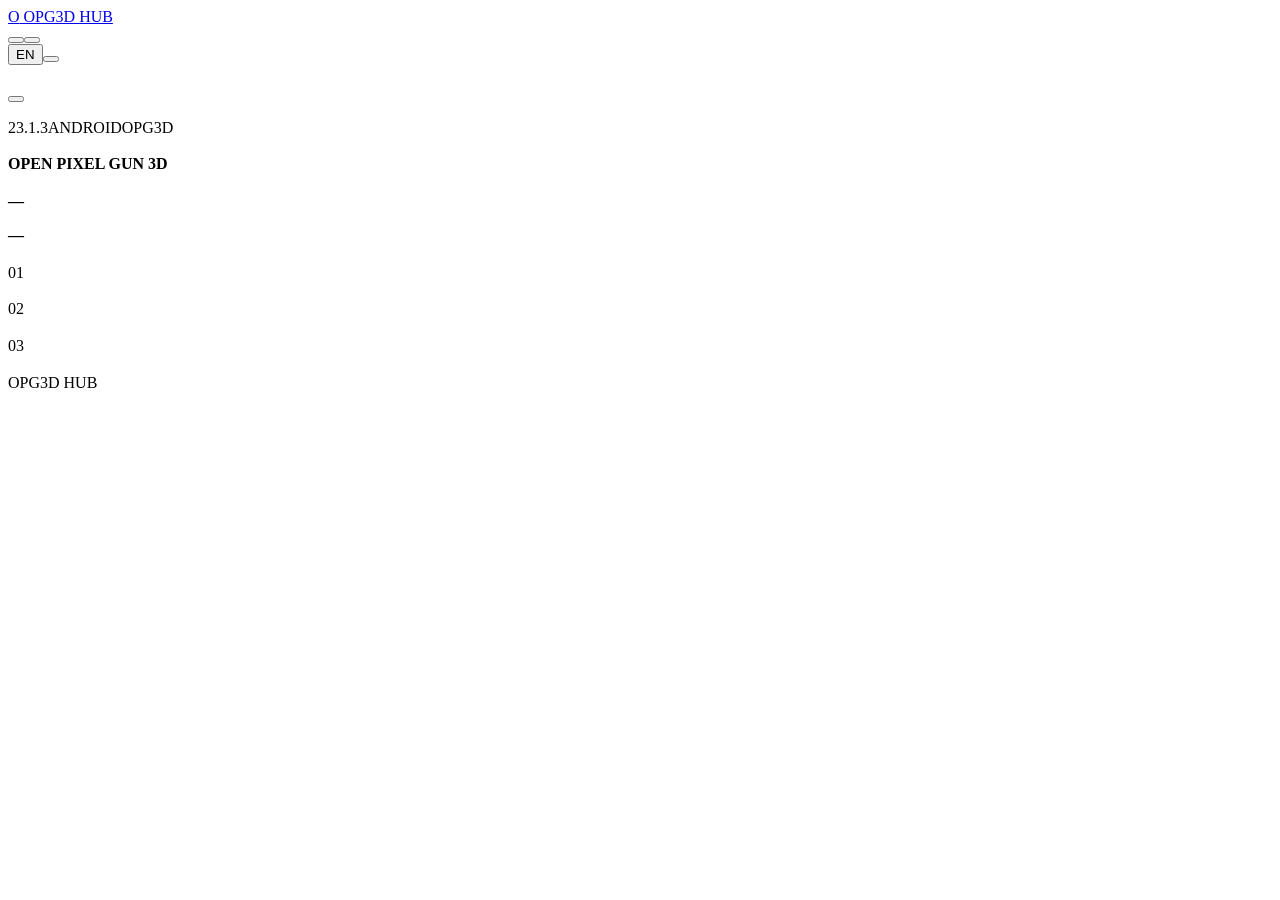
==== internal/api/hub/index.html @ 9a52f570 "feat: add OPG3D HUB exchange shop and strong web authentication" ====
<!doctype html>
<html lang="ru"><head><meta charset="utf-8"><meta name="viewport" content="width=device-width,initial-scale=1"><meta name="color-scheme" content="light dark"><title>OPG3D HUB</title><link rel="stylesheet" href="/hub/style.css"><script defer src="/hub/app.js"></script></head><body>
<header class="top"><a class="brand" href="/" aria-label="OPG3D HUB"><span class="brand-icon" aria-hidden="true">O</span> OPG3D <span class="muted">HUB</span></a><nav><button id="homeNav" data-t="home" class="nav current"></button><button id="shopNav" data-t="shop" class="nav"></button><button id="securityNav" data-t="security" class="nav" hidden></button></nav><div class="tools"><button id="language" class="language" aria-label="Switch language">EN</button><button id="login" data-t="login" class="primary"></button><button id="logout" data-t="logout" hidden></button></div></header>
<main>
<div id="notice" role="status" class="notice" hidden></div>
<section id="homeView"><div class="hero"><div class="hero-copy"><span class="eyebrow" data-t="eyebrow"></span><h1 data-t="headline"></h1><p class="lede" data-t="intro"></p><div class="actions"><a id="download" class="button primary disabled" aria-disabled="true" data-t="downloadSoon"></a><button id="heroShop" data-t="openShop"></button></div><p class="small muted" id="downloadNote" data-t="downloadNote"></p><div class="hero-meta"><span>23.1.3</span><span>ANDROID</span><span>OPG3D</span></div></div><div class="hero-art"><img src="/hub/assets/hero.png" alt="" fetchpriority="high"><div class="image-caption"><span data-t="world"></span><strong>OPEN PIXEL GUN 3D</strong></div></div></div>
<div class="section-head"><h2 data-t="pulse"></h2><span class="small muted" id="statsState" data-t="loading"></span></div><div class="stats"><article><span class="label"><i class="live-dot"></i><span data-t="online"></span></span><strong id="online">—</strong><p data-t="onlineNote"></p></article><article><span class="label" data-t="today"></span><strong id="today">—</strong><p data-t="todayNote"></p></article><article class="community"><span class="label" data-t="community"></span><h3 data-t="communityTitle"></h3><a href="https://t.me/SmaliPG" target="_blank" rel="noopener noreferrer" data-t="telegram"></a></article></div>
<div class="feature-strip"><div><span class="step">01</span><h3 data-t="step1"></h3><p data-t="step1Text"></p></div><div><span class="step">02</span><h3 data-t="step2"></h3><p data-t="step2Text"></p></div><div><span class="step">03</span><h3 data-t="step3"></h3><p data-t="step3Text"></p></div></div></section>
<section id="shopView" hidden><div class="section-head"><div><span class="eyebrow" data-t="accountArea"></span><h1 data-t="exchangeTitle"></h1><p class="muted" data-t="exchangeIntro"></p></div><button id="refresh" data-t="refresh"></button></div><div id="shopLocked" class="empty"><h2 data-t="loginToShop"></h2><p data-t="walletPrivate"></p><button id="shopLogin" class="primary" data-t="login"></button></div><div id="shopContent" hidden><p id="playerSummary" class="small muted"></p><div id="wallet" class="wallet"></div><p class="small muted" data-t="syncNote"></p><div id="offers" class="offers"></div></div></section>
<section id="securityView" hidden><span class="eyebrow" data-t="accountArea"></span><h1 data-t="security"></h1><p class="muted" data-t="securityIntro"></p><p class="notice" data-t="freshNote"></p><div id="securityCards" class="security-grid"></div></section>
</main><footer><div class="brand">OPG3D <span class="muted">HUB</span></div><p data-t="independent"></p><a href="https://t.me/SmaliPG" target="_blank" rel="noopener noreferrer" data-t="developer"></a></footer>
<dialog id="modal" aria-labelledby="modalTitle"><div class="modal-top"><span class="eyebrow">OPG3D HUB</span><button id="closeModal" class="icon-button" aria-label="Close">×</button></div><div id="modalBody"></div><p id="modalError" role="alert" class="error" hidden></p></dialog>
</body></html>
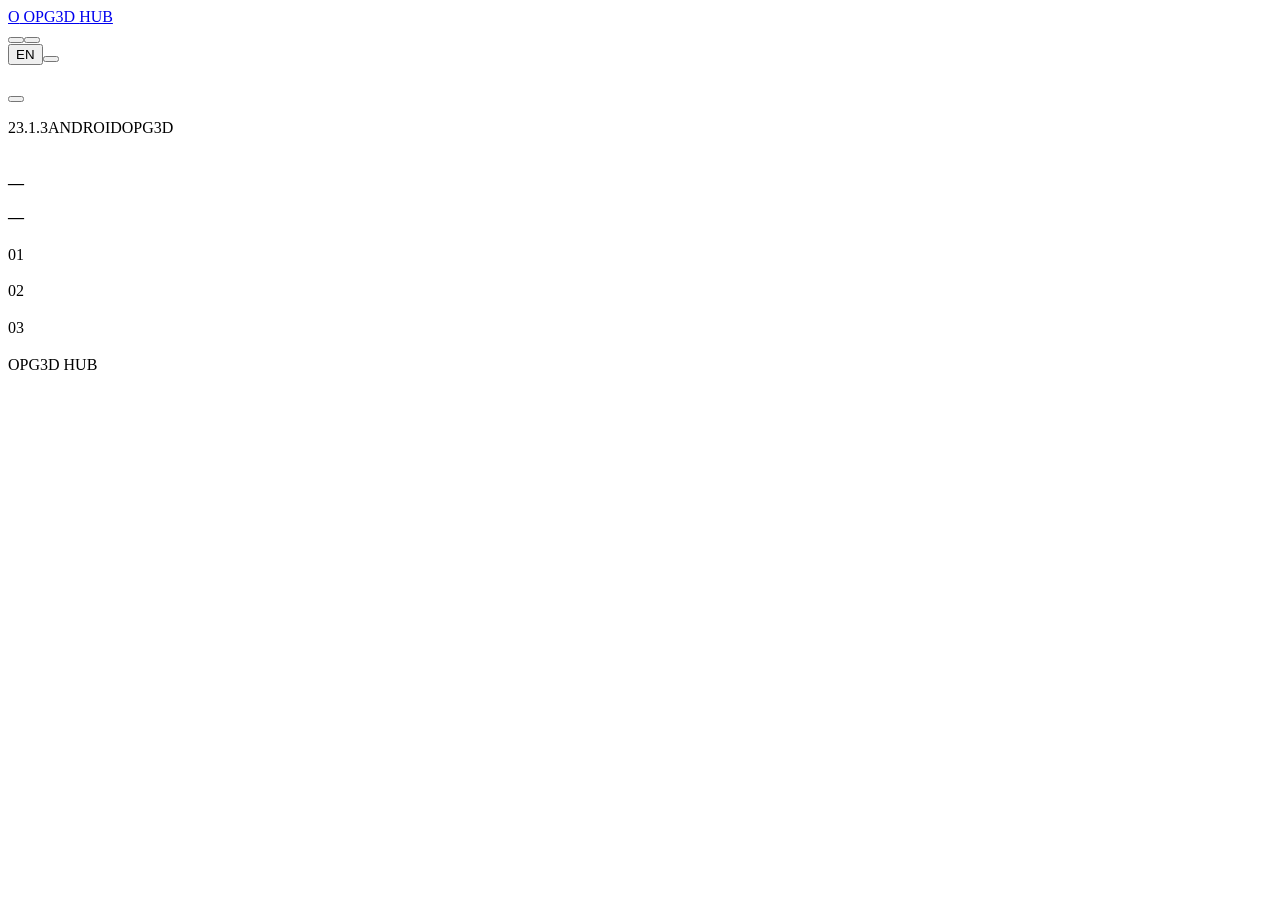
==== commit 46dd4929: "ui: remove text overlay from HUB hero image" ====
--- a/internal/api/hub/index.html
+++ b/internal/api/hub/index.html
@@ -3,7 +3,7 @@
 <header class="top"><a class="brand" href="/" aria-label="OPG3D HUB"><span class="brand-icon" aria-hidden="true">O</span> OPG3D <span class="muted">HUB</span></a><nav><button id="homeNav" data-t="home" class="nav current"></button><button id="shopNav" data-t="shop" class="nav"></button><button id="securityNav" data-t="security" class="nav" hidden></button></nav><div class="tools"><button id="language" class="language" aria-label="Switch language">EN</button><button id="login" data-t="login" class="primary"></button><button id="logout" data-t="logout" hidden></button></div></header>
 <main>
 <div id="notice" role="status" class="notice" hidden></div>
-<section id="homeView"><div class="hero"><div class="hero-copy"><span class="eyebrow" data-t="eyebrow"></span><h1 data-t="headline"></h1><p class="lede" data-t="intro"></p><div class="actions"><a id="download" class="button primary disabled" aria-disabled="true" data-t="downloadSoon"></a><button id="heroShop" data-t="openShop"></button></div><p class="small muted" id="downloadNote" data-t="downloadNote"></p><div class="hero-meta"><span>23.1.3</span><span>ANDROID</span><span>OPG3D</span></div></div><div class="hero-art"><img src="/hub/assets/hero.png" alt="" fetchpriority="high"><div class="image-caption"><span data-t="world"></span><strong>OPEN PIXEL GUN 3D</strong></div></div></div>
+<section id="homeView"><div class="hero"><div class="hero-copy"><span class="eyebrow" data-t="eyebrow"></span><h1 data-t="headline"></h1><p class="lede" data-t="intro"></p><div class="actions"><a id="download" class="button primary disabled" aria-disabled="true" data-t="downloadSoon"></a><button id="heroShop" data-t="openShop"></button></div><p class="small muted" id="downloadNote" data-t="downloadNote"></p><div class="hero-meta"><span>23.1.3</span><span>ANDROID</span><span>OPG3D</span></div></div><div class="hero-art"><img src="/hub/assets/hero.png" alt="" fetchpriority="high"></div></div>
 <div class="section-head"><h2 data-t="pulse"></h2><span class="small muted" id="statsState" data-t="loading"></span></div><div class="stats"><article><span class="label"><i class="live-dot"></i><span data-t="online"></span></span><strong id="online">—</strong><p data-t="onlineNote"></p></article><article><span class="label" data-t="today"></span><strong id="today">—</strong><p data-t="todayNote"></p></article><article class="community"><span class="label" data-t="community"></span><h3 data-t="communityTitle"></h3><a href="https://t.me/SmaliPG" target="_blank" rel="noopener noreferrer" data-t="telegram"></a></article></div>
 <div class="feature-strip"><div><span class="step">01</span><h3 data-t="step1"></h3><p data-t="step1Text"></p></div><div><span class="step">02</span><h3 data-t="step2"></h3><p data-t="step2Text"></p></div><div><span class="step">03</span><h3 data-t="step3"></h3><p data-t="step3Text"></p></div></div></section>
 <section id="shopView" hidden><div class="section-head"><div><span class="eyebrow" data-t="accountArea"></span><h1 data-t="exchangeTitle"></h1><p class="muted" data-t="exchangeIntro"></p></div><button id="refresh" data-t="refresh"></button></div><div id="shopLocked" class="empty"><h2 data-t="loginToShop"></h2><p data-t="walletPrivate"></p><button id="shopLogin" class="primary" data-t="login"></button></div><div id="shopContent" hidden><p id="playerSummary" class="small muted"></p><div id="wallet" class="wallet"></div><p class="small muted" data-t="syncNote"></p><div id="offers" class="offers"></div></div></section>
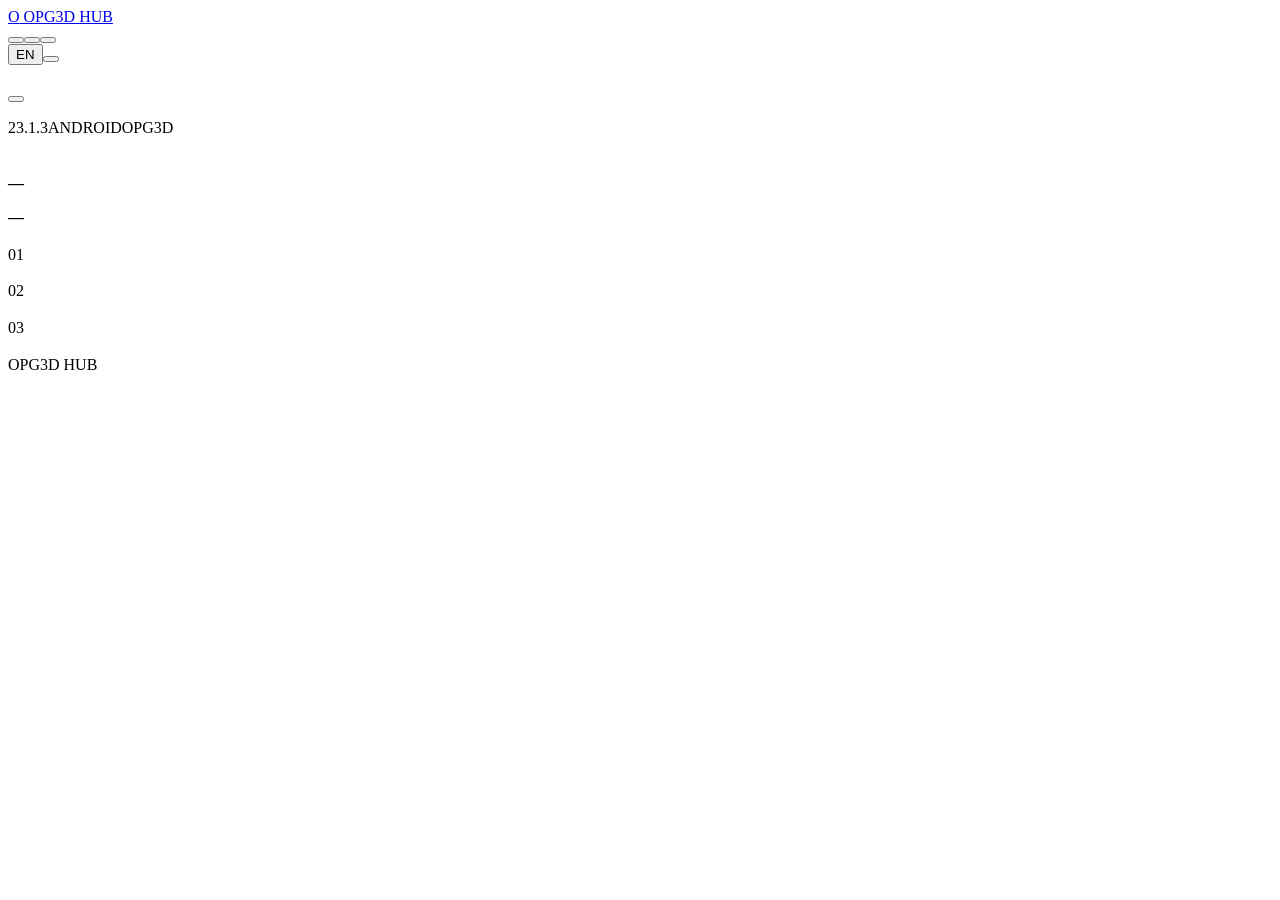
==== commit e3c39a15: "feat: persist hub sessions and add secure support tickets" ====
--- a/internal/api/hub/index.html
+++ b/internal/api/hub/index.html
@@ -1,6 +1,6 @@
 <!doctype html>
-<html lang="ru"><head><meta charset="utf-8"><meta name="viewport" content="width=device-width,initial-scale=1"><meta name="color-scheme" content="light dark"><title>OPG3D HUB</title><link rel="stylesheet" href="/hub/style.css"><script defer src="/hub/app.js"></script></head><body>
-<header class="top"><a class="brand" href="/" aria-label="OPG3D HUB"><span class="brand-icon" aria-hidden="true">O</span> OPG3D <span class="muted">HUB</span></a><nav><button id="homeNav" data-t="home" class="nav current"></button><button id="shopNav" data-t="shop" class="nav"></button><button id="securityNav" data-t="security" class="nav" hidden></button></nav><div class="tools"><button id="language" class="language" aria-label="Switch language">EN</button><button id="login" data-t="login" class="primary"></button><button id="logout" data-t="logout" hidden></button></div></header>
+<html lang="ru"><head><meta charset="utf-8"><meta name="viewport" content="width=device-width,initial-scale=1"><meta name="color-scheme" content="light dark"><title>OPG3D HUB</title><link rel="stylesheet" href="/hub/style.css"><script defer src="/hub/support.js"></script><script defer src="/hub/app.js"></script></head><body>
+<header class="top"><a class="brand" href="/" aria-label="OPG3D HUB"><span class="brand-icon" aria-hidden="true">O</span> OPG3D <span class="muted">HUB</span></a><nav><button id="homeNav" data-t="home" class="nav current"></button><button id="shopNav" data-t="shop" class="nav"></button><button id="supportNav" data-t="support" class="nav"></button><button id="securityNav" data-t="security" class="nav" hidden></button></nav><div class="tools"><button id="language" class="language" aria-label="Switch language">EN</button><button id="login" data-t="login" class="primary"></button><button id="logout" data-t="logout" hidden></button></div></header>
 <main>
 <div id="notice" role="status" class="notice" hidden></div>
 <section id="homeView"><div class="hero"><div class="hero-copy"><span class="eyebrow" data-t="eyebrow"></span><h1 data-t="headline"></h1><p class="lede" data-t="intro"></p><div class="actions"><a id="download" class="button primary disabled" aria-disabled="true" data-t="downloadSoon"></a><button id="heroShop" data-t="openShop"></button></div><p class="small muted" id="downloadNote" data-t="downloadNote"></p><div class="hero-meta"><span>23.1.3</span><span>ANDROID</span><span>OPG3D</span></div></div><div class="hero-art"><img src="/hub/assets/hero.png" alt="" fetchpriority="high"></div></div>
@@ -8,6 +8,6 @@
 <div class="feature-strip"><div><span class="step">01</span><h3 data-t="step1"></h3><p data-t="step1Text"></p></div><div><span class="step">02</span><h3 data-t="step2"></h3><p data-t="step2Text"></p></div><div><span class="step">03</span><h3 data-t="step3"></h3><p data-t="step3Text"></p></div></div></section>
 <section id="shopView" hidden><div class="section-head"><div><span class="eyebrow" data-t="accountArea"></span><h1 data-t="exchangeTitle"></h1><p class="muted" data-t="exchangeIntro"></p></div><button id="refresh" data-t="refresh"></button></div><div id="shopLocked" class="empty"><h2 data-t="loginToShop"></h2><p data-t="walletPrivate"></p><button id="shopLogin" class="primary" data-t="login"></button></div><div id="shopContent" hidden><p id="playerSummary" class="small muted"></p><div id="wallet" class="wallet"></div><p class="small muted" data-t="syncNote"></p><div id="offers" class="offers"></div></div></section>
 <section id="securityView" hidden><span class="eyebrow" data-t="accountArea"></span><h1 data-t="security"></h1><p class="muted" data-t="securityIntro"></p><p class="notice" data-t="freshNote"></p><div id="securityCards" class="security-grid"></div></section>
-</main><footer><div class="brand">OPG3D <span class="muted">HUB</span></div><p data-t="independent"></p><a href="https://t.me/SmaliPG" target="_blank" rel="noopener noreferrer" data-t="developer"></a></footer>
+<section id="supportView" hidden><div id="supportRoot"></div></section></main><footer><div class="brand">OPG3D <span class="muted">HUB</span></div><p data-t="independent"></p><a href="https://t.me/SmaliPG" target="_blank" rel="noopener noreferrer" data-t="developer"></a></footer>
 <dialog id="modal" aria-labelledby="modalTitle"><div class="modal-top"><span class="eyebrow">OPG3D HUB</span><button id="closeModal" class="icon-button" aria-label="Close">×</button></div><div id="modalBody"></div><p id="modalError" role="alert" class="error" hidden></p></dialog>
 </body></html>
